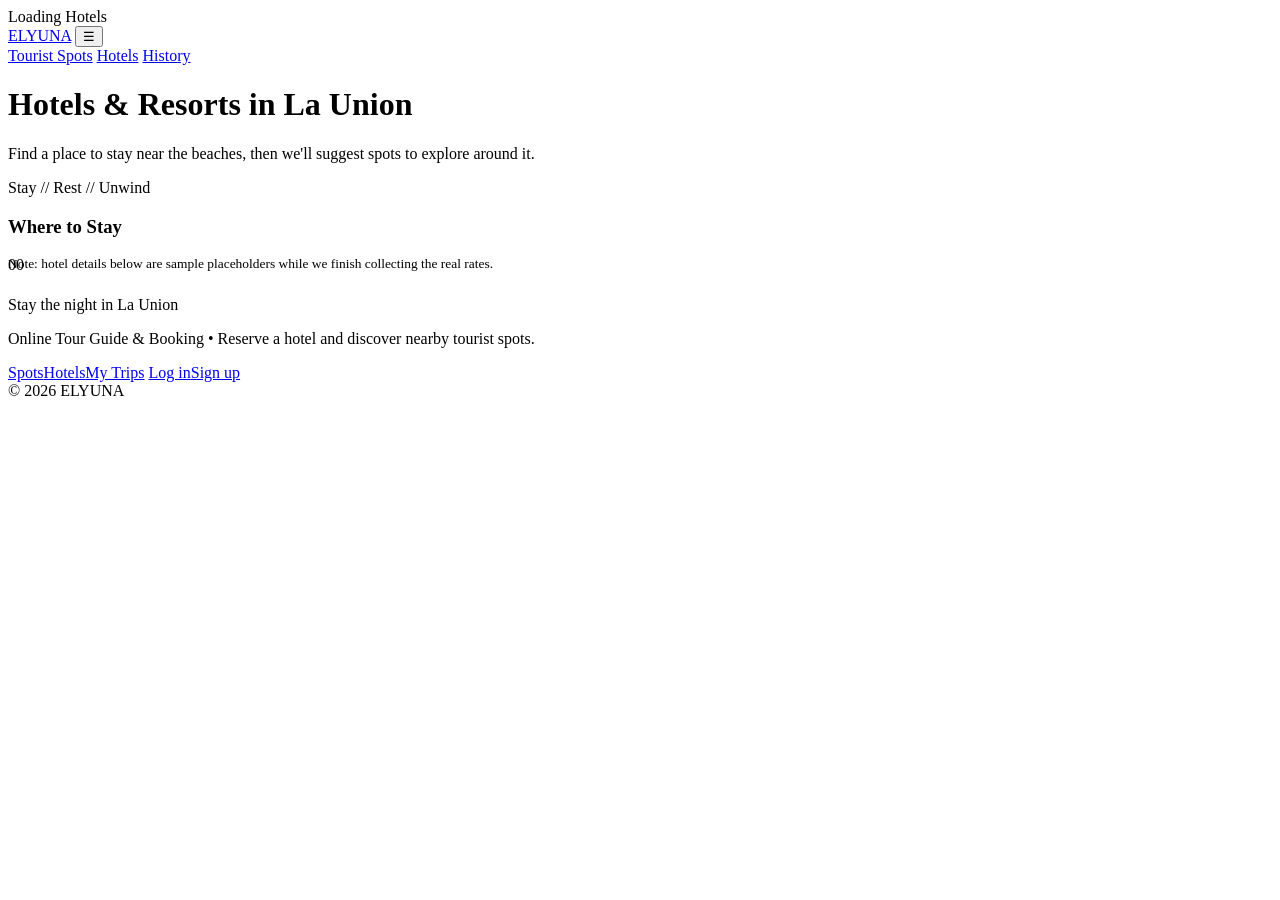
==== hotels.html @ 287ff30f "Rebrand app to ELYUNA (keep La Union as the destination name)" ====
<!DOCTYPE html>
<html lang="en">
<head>
<meta charset="UTF-8" />
<meta name="viewport" content="width=device-width, initial-scale=1.0" />
<title>Hotels in La Union | ELYUNA</title>
<link rel="preconnect" href="https://fonts.googleapis.com" />
<link rel="preconnect" href="https://fonts.gstatic.com" crossorigin />
<link href="https://fonts.googleapis.com/css2?family=Inter:wght@400;500;600;700;800&display=swap" rel="stylesheet" />
<link rel="stylesheet" href="css/style.css" />
</head>
<body>
  <div class="bg-aura"></div>
  <div class="bg-grid"></div>

  <div id="loader">
    <div class="load-txt">Loading Hotels</div>
    <div class="load-bar"><i></i></div>
  </div>

  <nav>
    <a class="brand" href="index.html"><span class="dot"></span> <span><span class="b1">ELY</span><span class="b2">UNA</span></span></a>
    <button class="nav-toggle" aria-label="menu">&#9776;</button>
    <div class="nav-links">
      <a href="index.html">Tourist Spots</a>
      <a href="hotels.html" class="active">Hotels</a>
      <a href="index.html#intro">History</a>
      <span id="navAuth" style="display:contents"></span>
    </div>
  </nav>

  <header class="page-head">
    <div class="wrap">
      <h1>Hotels &amp; Resorts in <span class="accent">La Union</span></h1>
      <p>Find a place to stay near the beaches, then we'll suggest spots to explore around it.</p>
    </div>
  </header>

  <main class="cat-block">
    <div class="wrap">
      <div class="cat-head">
        <div>
          <div class="l-tag">Stay // Rest // Unwind</div>
          <h3>Where to Stay</h3>
        </div>
        <div class="count" id="hotelCount">00</div>
      </div>
      <p style="color:var(--muted);font-size:.84rem;margin:-18px 0 24px">
        Note: hotel details below are sample placeholders while we finish collecting the real rates.
      </p>
      <div class="grid" id="hotelGrid"></div>
    </div>
  </main>

  <footer>
    <div class="wrap">
      <div class="f-title">Stay the night in <span class="accent">La Union</span></div>
      <p>Online Tour Guide &amp; Booking &bull; Reserve a hotel and discover nearby tourist spots.</p>
      <div class="f-nav">
        <a href="index.html">Spots</a><a href="hotels.html">Hotels</a><a href="trips.html">My Trips</a>
        <a href="login.html">Log in</a><a href="signup.html">Sign up</a>
      </div>
      <div class="credit">&copy; 2026 ELYUNA</div>
    </div>
  </footer>

  <div class="modal-back" id="modalBack"><div class="modal" id="modal"></div></div>

  <script src="js/app.js"></script>
  <script src="js/hotels.js"></script>
</body>
</html>
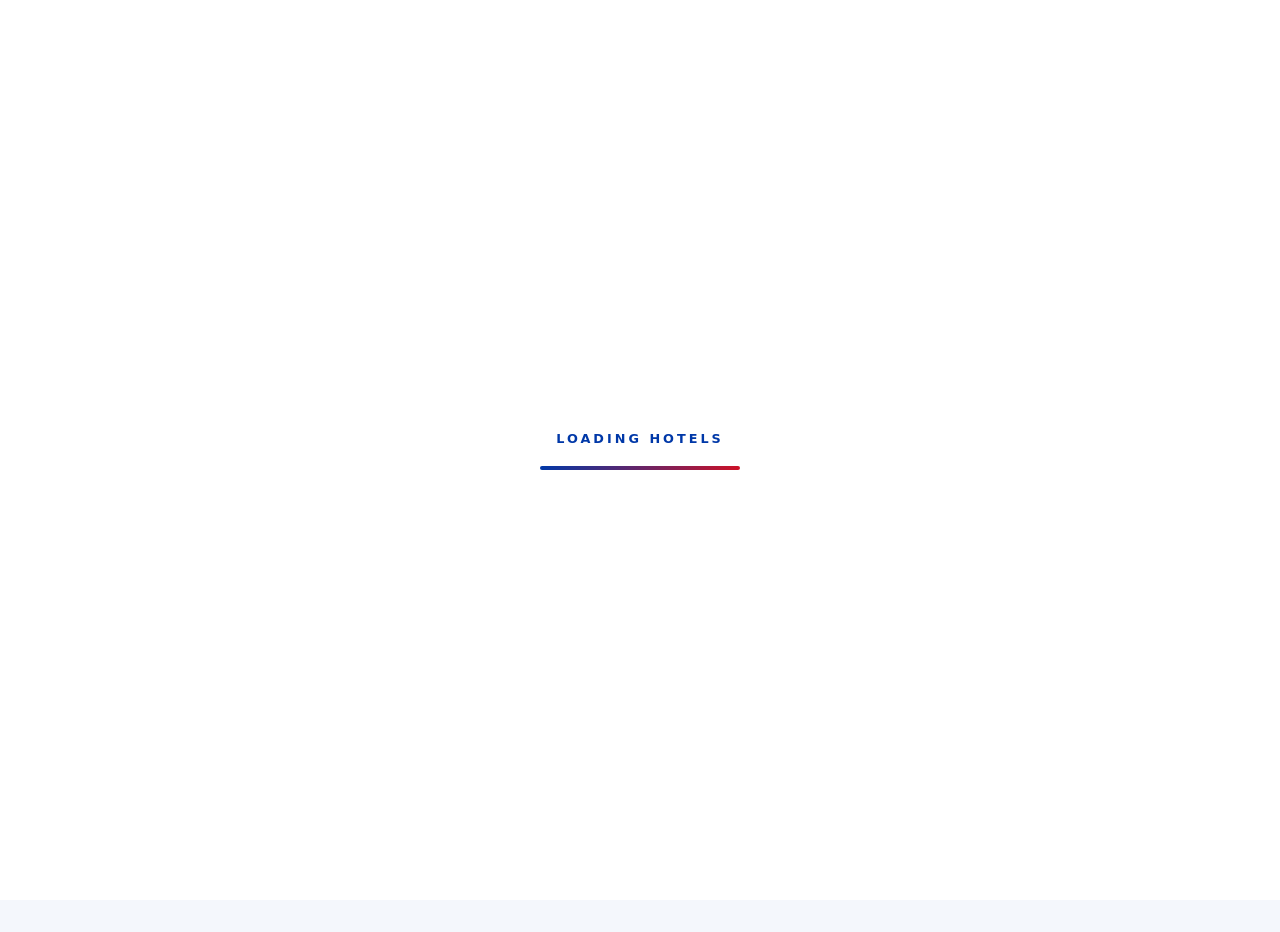
==== commit d8cb1139: "Add real-time search to spots/hotels, document pdo_mysql setup, enhance use-case diagram" ====
--- a/hotels.html
+++ b/hotels.html
@@ -19,7 +19,7 @@
   </div>
 
   <nav>
-    <a class="brand" href="index.html"><span class="dot"></span> <span><span class="b1">ELY</span><span class="b2">UNA</span></span></a>
+    <a class="brand" href="index.html"><span class="dot"></span> <span><span class="b1">ELYU</span><span class="b2">NA</span></span></a>
     <button class="nav-toggle" aria-label="menu">&#9776;</button>
     <div class="nav-links">
       <a href="index.html">Tourist Spots</a>
@@ -33,6 +33,10 @@
     <div class="wrap">
       <h1>Hotels &amp; Resorts in <span class="accent">La Union</span></h1>
       <p>Find a place to stay near the beaches, then we'll suggest spots to explore around it.</p>
+      <div class="searchbar" style="margin-top:22px">
+        <svg class="search-ic" viewBox="0 0 24 24" width="18" height="18" fill="none" stroke="currentColor" stroke-width="2" stroke-linecap="round" stroke-linejoin="round" aria-hidden="true"><circle cx="11" cy="11" r="7"/><path d="M21 21l-4.3-4.3"/></svg>
+        <input type="text" id="searchInput" placeholder="Search hotels by name, town, or type" aria-label="Search hotels" />
+      </div>
     </div>
   </header>
 
@@ -49,6 +53,7 @@
         Note: hotel details below are sample placeholders while we finish collecting the real rates.
       </p>
       <div class="grid" id="hotelGrid"></div>
+      <div class="empty" id="noResults" style="display:none">No hotels match your search.</div>
     </div>
   </main>
 
--- a/css/style.css
+++ b/css/style.css
@@ -0,0 +1,480 @@
+/* Shared styles for the La Union Tour site.
+   Layout/structure is based on our tour-guide mockup (big hero, count-up
+   stats, category blocks, glass cards, modal). The colors come from the
+   La Union / Philippine flag posters: red, royal blue, gold and white.
+   Font is Inter (taken from our Klook mockup). */
+
+:root {
+  --red:      #ce1126;
+  --red-d:    #a60d1d;
+  --blue:     #0038a8;
+  --blue-d:   #002a7a;
+  --gold:     #f5a800;
+  --ink:      #13203b;
+  --ink-soft: #3a4a66;
+  --muted:    #7a869c;
+  --line:     #e6e9f1;
+  --bg:       #ffffff;
+  --bg-soft:  #f4f7fc;
+  --star:     #f5a623;
+  --green:    #0a8754;
+  --grad-text:  linear-gradient(100deg, #0038a8 0%, #2f5bd0 45%, #ce1126 105%);
+  --grad-brand: linear-gradient(120deg, #0038a8, #ce1126);
+  --panel:      #ffffff;
+  --panel-line: #e6e9f1;
+  /* placeholder card colors per category */
+  --c-beaches:   #0038a8;
+  --c-mountains: #1c2f6b;
+  --c-food:      #ce1126;
+  --c-culture:   #c98a1a;
+}
+
+* { margin: 0; padding: 0; box-sizing: border-box; }
+html { scroll-behavior: smooth; scroll-padding-top: 80px; }
+body {
+  background: var(--bg);
+  color: var(--ink);
+  font-family: 'Inter', system-ui, sans-serif;
+  -webkit-font-smoothing: antialiased;
+  overflow-x: hidden;
+}
+::selection { background: var(--red); color: #fff; }
+a { color: inherit; text-decoration: none; }
+img { display: block; }
+
+/* soft background auras + faint grid (light version of the mockup's glow layer) */
+.bg-aura {
+  position: fixed; inset: 0; z-index: -2;
+  background:
+    radial-gradient(55% 45% at 12% 8%, rgba(0,56,168,0.10), transparent 60%),
+    radial-gradient(50% 40% at 88% 14%, rgba(206,17,38,0.08), transparent 60%),
+    radial-gradient(60% 55% at 50% 105%, rgba(245,168,0,0.07), transparent 60%),
+    var(--bg);
+}
+.bg-grid {
+  position: fixed; inset: 0; z-index: -1; opacity: 0.5;
+  background-image:
+    linear-gradient(rgba(19,32,59,0.04) 1px, transparent 1px),
+    linear-gradient(90deg, rgba(19,32,59,0.04) 1px, transparent 1px);
+  background-size: 54px 54px;
+  mask-image: radial-gradient(circle at 50% 25%, #000 25%, transparent 78%);
+  -webkit-mask-image: radial-gradient(circle at 50% 25%, #000 25%, transparent 78%);
+}
+
+/* ---------------- Nav ---------------- */
+nav {
+  position: fixed; top: 0; left: 0; right: 0; z-index: 50;
+  display: flex; align-items: center; justify-content: space-between;
+  padding: 16px clamp(18px, 5vw, 60px);
+  backdrop-filter: blur(10px);
+  background: linear-gradient(180deg, rgba(255,255,255,0.92), rgba(255,255,255,0.65));
+  border-bottom: 1px solid rgba(19,32,59,0.06);
+}
+.brand {
+  font-weight: 800; font-size: 1.2rem; letter-spacing: 1px; color: var(--ink);
+  display: flex; align-items: center; gap: 10px;
+}
+.brand .dot {
+  width: 14px; height: 14px; border-radius: 3px;
+  background: var(--grad-brand); box-shadow: 0 0 12px rgba(0,56,168,.35);
+  transform: rotate(45deg); flex: 0 0 auto;
+}
+.brand .b1 { color: var(--blue); }
+.brand .b2 { color: var(--red); }
+.nav-links { display: flex; gap: 22px; align-items: center; }
+.nav-links a {
+  color: var(--ink-soft); font-size: .8rem; font-weight: 700; letter-spacing: 1.2px;
+  text-transform: uppercase; position: relative; transition: color .25s;
+}
+.nav-links a::after {
+  content: ''; position: absolute; left: 0; bottom: -6px; height: 2px; width: 0;
+  background: var(--grad-brand); transition: width .3s;
+}
+.nav-links a:hover { color: var(--ink); }
+.nav-links a:hover::after { width: 100%; }
+.nav-links a.active { color: var(--red); }
+.nav-cta { color: #fff !important; background: var(--red); padding: 9px 16px; border-radius: 7px; letter-spacing: 1px; }
+.nav-cta::after { display: none; }
+.nav-cta:hover { background: var(--red-d); color: #fff !important; }
+.nav-ghost { border: 1px solid var(--line); padding: 9px 16px; border-radius: 7px; }
+.nav-ghost::after { display: none; }
+.nav-user { font-weight: 700; color: var(--blue); font-size: .8rem; text-transform: none; letter-spacing: 0; }
+.nav-user::after { display: none; }
+
+/* account dropdown */
+.acct { position: relative; display: inline-block; }
+.acct-btn {
+  display: inline-flex; align-items: center; gap: 7px; background: #fff; border: 1px solid var(--line);
+  border-radius: 7px; padding: 8px 14px; font-family: inherit; font-weight: 700; font-size: .8rem;
+  letter-spacing: 1px; text-transform: uppercase; color: var(--blue); cursor: pointer;
+}
+.acct-btn:hover { border-color: var(--blue); }
+.acct-btn::after {
+  content: ''; width: 0; height: 0; border-left: 4px solid transparent; border-right: 4px solid transparent;
+  border-top: 5px solid currentColor;
+}
+.acct-drop {
+  position: absolute; top: calc(100% + 8px); right: 0; background: #fff; border: 1px solid var(--line);
+  border-radius: 10px; box-shadow: 0 12px 30px rgba(19,32,59,.14); min-width: 190px; padding: 6px; display: none; z-index: 60;
+}
+.acct-drop.open { display: block; }
+.nav-links .acct-drop a {
+  display: block; padding: 10px 12px; border-radius: 7px; font-size: .86rem; font-weight: 600;
+  color: var(--ink); text-transform: none; letter-spacing: 0;
+}
+.nav-links .acct-drop a::after { display: none; }
+.nav-links .acct-drop a:hover { background: var(--bg-soft); color: var(--blue); }
+
+/* saved (heart) icon button in the nav */
+.nav-links a.nav-icon { position: relative; display: inline-flex; align-items: center; color: var(--ink-soft); padding: 4px 2px; }
+.nav-links a.nav-icon::after { display: none; }
+.nav-links a.nav-icon:hover { color: var(--red); }
+.saved-count {
+  display: none; position: absolute; top: -5px; right: -7px; min-width: 16px; height: 16px;
+  padding: 0 4px; box-sizing: border-box; border-radius: 9px; background: var(--red); color: #fff;
+  font-size: .62rem; font-weight: 800; line-height: 16px; text-align: center;
+}
+.saved-count.show { display: block; }
+
+/* generic inline icon alignment */
+.ic { vertical-align: middle; }
+.card-rating .ic, .modal-rating .ic { vertical-align: -2px; margin-right: 3px; }
+.nav-toggle { display: none; background: none; border: 0; color: var(--ink); font-size: 1.6rem; cursor: pointer; }
+
+/* ---------------- Buttons ---------------- */
+/* Flat, solid buttons like a real booking site (no gradients, glow or hover-lift). */
+.btn {
+  font-weight: 700; font-size: .92rem;
+  cursor: pointer; padding: 13px 26px; border: 0; border-radius: 8px; text-decoration: none;
+  display: inline-flex; align-items: center; justify-content: center; gap: 8px;
+  transition: background-color .15s, border-color .15s, color .15s; color: #fff;
+}
+.btn-primary { background: var(--blue); }
+.btn-primary:hover { background: var(--blue-d); }
+.btn-red { background: var(--red); }
+.btn-red:hover { background: var(--red-d); }
+.btn-blue { background: var(--blue); }
+.btn-blue:hover { background: var(--blue-d); }
+.btn-ghost { background: #fff; border: 1px solid var(--line); color: var(--blue); }
+.btn-ghost:hover { background: var(--bg-soft); border-color: var(--blue); }
+.btn-block { width: 100%; }
+
+/* ---------------- Hero (video background) ---------------- */
+.hero {
+  position: relative; height: 100vh; min-height: 620px; width: 100%; overflow: hidden;
+  background: var(--grad-brand); /* fallback shown until/if the video loads */
+}
+.hero-video {
+  position: absolute; inset: 0; width: 100%; height: 100%; object-fit: cover; z-index: 0;
+}
+/* darkening overlay so the hero text stays readable over the video */
+.hero-shade {
+  position: absolute; inset: 0; z-index: 1;
+  background:
+    linear-gradient(180deg, rgba(8,20,45,0.55) 0%, rgba(8,20,45,0.32) 38%, rgba(8,20,45,0.62) 100%),
+    linear-gradient(110deg, rgba(0,56,168,0.30), rgba(206,17,38,0.22));
+}
+.hero-overlay {
+  position: absolute; inset: 0; z-index: 2;
+  display: flex; flex-direction: column; align-items: center; justify-content: center;
+  text-align: center; padding: 0 20px; pointer-events: none;
+}
+.hero-overlay > * { animation: heroIn .9s cubic-bezier(.2,.7,.2,1) both; }
+.hero-kicker { animation-delay: .15s; }
+.hero-title { animation-delay: .3s; }
+.hero-sub { animation-delay: .5s; }
+.hero-cta { animation-delay: .7s; }
+@keyframes heroIn { from { opacity: 0; transform: translateY(22px); } to { opacity: 1; transform: none; } }
+.hero-kicker {
+  font-weight: 700; letter-spacing: 5px; font-size: clamp(.7rem, 2vw, .92rem);
+  color: var(--gold); text-transform: uppercase; margin-bottom: 14px;
+  text-shadow: 0 2px 14px rgba(0,0,0,.45);
+}
+.hero-title {
+  font-weight: 800; font-size: clamp(3.2rem, 14vw, 10rem); line-height: .92;
+  color: #fff; text-transform: uppercase; letter-spacing: -2px;
+  text-shadow: 0 6px 34px rgba(0,0,0,.45);
+}
+.hero-sub {
+  margin-top: 18px; max-width: 560px; color: rgba(255,255,255,0.92);
+  font-size: clamp(.95rem, 2.4vw, 1.12rem); line-height: 1.55;
+  text-shadow: 0 2px 18px rgba(0,0,0,.5);
+}
+.hero-cta { pointer-events: auto; margin-top: 32px; display: inline-flex; gap: 14px; flex-wrap: wrap; justify-content: center; }
+.scroll-hint {
+  position: absolute; bottom: 26px; left: 50%; transform: translateX(-50%); z-index: 3;
+  color: rgba(255,255,255,0.85); font-size: .68rem; letter-spacing: 3px; text-transform: uppercase;
+  display: flex; flex-direction: column; align-items: center; gap: 8px;
+}
+.scroll-hint .mouse { width: 22px; height: 36px; border: 2px solid rgba(255,255,255,0.7); border-radius: 12px; position: relative; }
+.scroll-hint .mouse::after {
+  content: ''; position: absolute; top: 6px; left: 50%; transform: translateX(-50%);
+  width: 3px; height: 7px; background: #fff; border-radius: 2px; animation: wheel 1.5s infinite;
+}
+@keyframes wheel { 0% { opacity: 1; top: 6px; } 100% { opacity: 0; top: 18px; } }
+
+/* ---------------- Sections ---------------- */
+section { position: relative; z-index: 2; }
+.wrap { max-width: 1240px; margin: 0 auto; padding: 0 clamp(18px, 5vw, 48px); }
+
+.intro { padding: clamp(80px, 14vh, 150px) 0; text-align: center; }
+.intro h2 { font-weight: 800; font-size: clamp(1.8rem, 5vw, 3rem); color: var(--ink); line-height: 1.06; margin-bottom: 20px; }
+.intro h2 .accent { background: var(--grad-text); -webkit-background-clip: text; background-clip: text; color: transparent; }
+.intro p { max-width: 680px; margin: 0 auto; color: var(--ink-soft); font-size: 1.06rem; line-height: 1.7; }
+.stats { display: flex; flex-wrap: wrap; justify-content: center; gap: clamp(24px, 6vw, 72px); margin-top: 50px; }
+.stat .num { font-weight: 800; font-size: clamp(2.2rem, 6vw, 3.4rem); background: var(--grad-text); -webkit-background-clip: text; background-clip: text; color: transparent; }
+.stat .lbl { color: var(--muted); letter-spacing: 2px; text-transform: uppercase; font-size: .72rem; font-weight: 600; margin-top: 4px; }
+
+/* search bar */
+.search-sec { padding: 0 0 6px; }
+.searchbar { max-width: 620px; margin: 0 auto; display: flex; align-items: center; gap: 10px; background: #fff; border: 1px solid var(--line); border-radius: 12px; padding: 0 6px 0 16px; box-shadow: 0 4px 14px rgba(19,32,59,.05); }
+.searchbar:focus-within { border-color: var(--blue); }
+.searchbar .search-ic { color: var(--muted); flex: 0 0 auto; }
+.searchbar input { flex: 1; border: 0; outline: 0; background: transparent; font-family: inherit; font-size: 1rem; color: var(--ink); padding: 14px 6px; }
+
+.cat-block { padding: clamp(46px, 9vh, 84px) 0; }
+/* alternating section backgrounds so each category feels different on scroll */
+.cat-block.tint-blue { background: #eef2fb; }
+.cat-block.tint-sand { background: #fbf5ec; }
+.cat-block.tint-blue .cat-head .count { -webkit-text-stroke-color: rgba(0,56,168,.35); }
+.cat-block.tint-sand .cat-head .count { -webkit-text-stroke-color: rgba(201,138,26,.45); }
+.cat-head { display: flex; align-items: flex-end; justify-content: space-between; flex-wrap: wrap; gap: 14px; margin-bottom: 36px; }
+.cat-head .l-tag { font-weight: 700; letter-spacing: 4px; font-size: .7rem; color: var(--red); text-transform: uppercase; margin-bottom: 8px; }
+.cat-head h3 { font-weight: 800; color: var(--ink); font-size: clamp(2rem, 6vw, 3.2rem); line-height: 1; text-transform: uppercase; letter-spacing: -1px; }
+.cat-head .count { font-size: 3rem; font-weight: 800; color: transparent; -webkit-text-stroke: 1.5px rgba(0,56,168,.30); }
+
+.grid { display: grid; grid-template-columns: repeat(auto-fill, minmax(290px, 1fr)); gap: 22px; }
+
+/* ---------------- Cards ---------------- */
+.card {
+  position: relative; border-radius: 14px; overflow: hidden; cursor: pointer;
+  background: var(--panel); border: 1px solid var(--panel-line);
+  box-shadow: 0 6px 18px rgba(19,32,59,.05);
+  transition: transform .35s cubic-bezier(.2,.7,.2,1), box-shadow .35s, border-color .35s;
+  display: flex; flex-direction: column; min-height: 340px;
+}
+.card:hover { transform: translateY(-8px); border-color: var(--blue); box-shadow: 0 18px 44px rgba(0,56,168,.16); }
+.card-visual { height: 168px; position: relative; overflow: hidden; }
+.card-visual .ph { position: absolute; inset: 0; }
+.card-visual img { position: absolute; inset: 0; width: 100%; height: 100%; object-fit: cover; }
+.card-visual::after { content: ''; position: absolute; inset: 0; background: linear-gradient(180deg, transparent 45%, rgba(19,32,59,.45)); }
+.card-type {
+  position: absolute; top: 12px; left: 12px; z-index: 2; font-size: .64rem; letter-spacing: 1.5px;
+  text-transform: uppercase; font-weight: 700; padding: 5px 10px; border-radius: 5px; color: #fff;
+  background: rgba(0,56,168,.85); backdrop-filter: blur(4px);
+}
+.badge-fav {
+  position: absolute; top: 10px; right: 10px; z-index: 2; width: 34px; height: 34px; border-radius: 50%;
+  background: rgba(255,255,255,.95); display: grid; place-items: center; font-size: 1.05rem;
+  color: var(--muted); border: 0; cursor: pointer; transition: transform .15s, color .2s;
+}
+.badge-fav:hover { transform: scale(1.1); }
+.badge-fav.saved { color: var(--red); }
+.card-body { padding: 18px 18px 20px; display: flex; flex-direction: column; flex: 1; }
+.card-body h4 { font-weight: 800; font-size: 1.16rem; color: var(--ink); line-height: 1.12; }
+.card-town { color: var(--blue); font-size: .72rem; letter-spacing: 1.4px; text-transform: uppercase; font-weight: 600; margin: 4px 0 10px; }
+.card-about { color: var(--ink-soft); font-size: .88rem; line-height: 1.55; flex: 1; display: -webkit-box; -webkit-line-clamp: 3; -webkit-box-orient: vertical; overflow: hidden; }
+.card-foot { display: flex; align-items: center; justify-content: space-between; margin-top: 14px; }
+.card-price { font-size: .85rem; color: var(--ink); font-weight: 700; }
+.card-price .peso { color: var(--red); }
+.card-price .free { color: var(--green); }
+.card-more { font-size: .68rem; letter-spacing: 1.4px; text-transform: uppercase; color: var(--red); font-weight: 700; }
+.card-rating { color: var(--star); font-weight: 700; font-size: .8rem; }
+
+/* ---------------- Modal ---------------- */
+.modal-back {
+  position: fixed; inset: 0; z-index: 100; background: rgba(19,32,59,.45);
+  backdrop-filter: blur(5px); display: flex; align-items: center; justify-content: center;
+  padding: 20px; opacity: 0; pointer-events: none; transition: opacity .3s;
+}
+.modal-back.open { opacity: 1; pointer-events: auto; }
+.modal {
+  width: min(620px, 100%); max-height: 90vh; overflow-y: auto; border-radius: 16px; background: #fff;
+  border: 1px solid var(--panel-line); box-shadow: 0 30px 70px rgba(19,32,59,.28);
+  transform: translateY(26px) scale(.97); transition: transform .35s cubic-bezier(.2,.7,.2,1);
+}
+.modal-back.open .modal { transform: translateY(0) scale(1); }
+.modal-visual { height: 200px; position: relative; }
+.modal-visual img { width: 100%; height: 100%; object-fit: cover; }
+.modal-visual .ph { position: absolute; inset: 0; }
+.modal-close {
+  position: absolute; top: 14px; right: 14px; z-index: 3; width: 38px; height: 38px; border-radius: 50%;
+  border: 0; background: rgba(255,255,255,.95); color: var(--ink); font-size: 1.2rem; cursor: pointer;
+  transition: background .2s, transform .2s;
+}
+.modal-close:hover { background: var(--red); color: #fff; transform: rotate(90deg); }
+.modal-inner { padding: 22px 30px 32px; }
+.modal-type { display: inline-block; font-size: .66rem; letter-spacing: 1.5px; text-transform: uppercase; font-weight: 700; padding: 5px 12px; border-radius: 5px; color: #fff; background: var(--grad-brand); margin-bottom: 12px; }
+.modal h3 { font-weight: 800; color: var(--ink); font-size: 1.9rem; line-height: 1.06; }
+.modal-town { color: var(--blue); letter-spacing: 1.5px; text-transform: uppercase; font-size: .76rem; font-weight: 600; margin: 6px 0 14px; }
+.modal-rating { display: inline-flex; align-items: center; gap: 6px; background: var(--bg-soft); padding: 7px 13px; border-radius: 10px; font-size: .84rem; margin-bottom: 16px; }
+.modal-rating .stars { color: var(--star); font-weight: 700; }
+.modal-about { color: var(--ink-soft); line-height: 1.7; font-size: .98rem; margin-bottom: 20px; }
+.modal-rows { display: grid; gap: 1px; background: var(--line); border: 1px solid var(--line); border-radius: 10px; overflow: hidden; margin-bottom: 4px; }
+.mrow { display: grid; grid-template-columns: 116px 1fr; background: #fff; padding: 12px 14px; gap: 12px; align-items: center; }
+.mrow .k { font-size: .7rem; letter-spacing: 1.5px; text-transform: uppercase; color: var(--muted); font-weight: 600; }
+.mrow .v { color: var(--ink); font-size: .9rem; word-break: break-word; }
+.mrow .v a { color: var(--blue); font-weight: 600; }
+
+/* booking form inside the modal */
+.book-box { background: var(--bg-soft); border: 1px solid var(--line); border-radius: 14px; padding: 16px; margin-top: 18px; }
+.book-box h4 { font-size: 1rem; font-weight: 800; margin-bottom: 12px; }
+.field { margin-bottom: 12px; }
+.field label { display: block; font-size: .72rem; font-weight: 700; letter-spacing: .5px; text-transform: uppercase; color: var(--ink-soft); margin-bottom: 5px; }
+.field input, .field select {
+  width: 100%; border: 1px solid var(--line); border-radius: 9px; padding: 11px 12px;
+  font-family: inherit; font-size: .95rem; color: var(--ink); background: #fff; outline: none;
+}
+.field input:focus, .field select:focus { border-color: var(--blue); }
+.field-row { display: flex; gap: 12px; }
+.field-row .field { flex: 1; }
+.book-total { display: flex; justify-content: space-between; align-items: baseline; margin: 8px 0 14px; font-size: .92rem; }
+.book-total b { font-size: 1.2rem; color: var(--red); }
+
+/* suggestion strip shown after a booking */
+.suggest { margin-top: 22px; border-top: 1px dashed var(--line); padding-top: 18px; }
+.suggest h4 { font-size: 1rem; font-weight: 800; margin-bottom: 4px; }
+.suggest p.hint { color: var(--muted); font-size: .85rem; margin-bottom: 14px; }
+.suggest-list { display: grid; gap: 10px; }
+.suggest-item { display: flex; align-items: center; gap: 12px; padding: 10px; border: 1px solid var(--line); border-radius: 12px; transition: border-color .2s; }
+.suggest-item:hover { border-color: var(--blue); }
+.suggest-thumb { width: 54px; height: 54px; border-radius: 10px; flex: 0 0 auto; }
+.suggest-meta { flex: 1; min-width: 0; }
+.suggest-meta .n { font-weight: 700; font-size: .92rem; }
+.suggest-meta .d { color: var(--muted); font-size: .78rem; margin-top: 2px; }
+.suggest-dist { font-size: .76rem; color: var(--blue); font-weight: 700; white-space: nowrap; }
+
+.book-ok { text-align: center; padding: 6px 0 4px; }
+.ok-badge { display: inline-block; background: #e6f5ee; color: var(--green); font-weight: 700; font-size: .72rem; letter-spacing: 1px; text-transform: uppercase; padding: 6px 14px; border-radius: 20px; margin-bottom: 12px; }
+.book-ok h3 { font-size: 1.3rem; font-weight: 800; color: var(--ink); }
+.book-ok p { color: var(--muted); margin-top: 6px; font-size: .92rem; }
+.ok-ref { margin-top: 10px; font-size: .82rem; color: var(--ink-soft); }
+.ok-ref b { color: var(--ink); letter-spacing: .5px; }
+
+/* ---------------- Auth pages ---------------- */
+.auth-wrap { min-height: 100vh; display: grid; place-items: center; padding: 90px 16px 40px; }
+.auth-card { width: min(430px, 100%); background: #fff; border: 1px solid var(--line); border-radius: 18px; padding: 34px 30px; box-shadow: 0 18px 44px rgba(19,32,59,.10); }
+.auth-card h1 { font-size: 1.7rem; font-weight: 800; letter-spacing: -.5px; color: var(--ink); }
+.auth-card .sub { color: var(--muted); margin: 6px 0 22px; font-size: .92rem; }
+.auth-err { background: #fdecec; color: var(--red-d); border: 1px solid #f6c6c9; border-radius: 9px; padding: 10px 12px; font-size: .86rem; margin-bottom: 14px; display: none; }
+.auth-err.show { display: block; }
+.auth-ok { background: #e6f5ee; color: var(--green); border: 1px solid #b9e3cd; border-radius: 9px; padding: 10px 12px; font-size: .86rem; margin-bottom: 14px; display: none; }
+.auth-ok.show { display: block; }
+.auth-switch { text-align: center; margin-top: 18px; font-size: .88rem; color: var(--muted); }
+.auth-switch a { color: var(--blue); font-weight: 700; }
+
+/* password requirement checklist */
+.pw-reqs { list-style: none; margin: -2px 0 16px; padding: 0; display: grid; gap: 7px; }
+.pw-reqs li { display: flex; align-items: center; gap: 9px; font-size: .82rem; color: var(--muted); transition: color .2s; }
+.pw-reqs li .tick {
+  width: 18px; height: 18px; border-radius: 50%; display: grid; place-items: center;
+  font-size: .7rem; border: 1px solid var(--line); color: var(--muted); transition: all .2s; flex: 0 0 auto;
+}
+.pw-reqs li .tick svg { width: 11px; height: 11px; }
+.pw-reqs li.met { color: var(--green); font-weight: 600; }
+.pw-reqs li.met .tick { background: var(--green); color: #fff; border-color: var(--green); }
+
+/* confirm-password match hint */
+.match-hint { font-size: .8rem; font-weight: 600; margin-top: 6px; min-height: 1em; }
+.match-hint.ok { color: var(--green); }
+.match-hint.bad { color: var(--red); }
+
+/* buttons row shown after a booking is confirmed */
+.book-actions { display: flex; gap: 10px; justify-content: center; flex-wrap: wrap; margin-top: 16px; }
+.book-actions .btn { padding: 12px 22px; }
+
+/* "you might also like" optional label */
+.suggest .optional { font-size: .68rem; letter-spacing: 1.5px; text-transform: uppercase; color: var(--muted); font-weight: 700; }
+
+/* traveller tips inside a booking detail */
+.tips { display: grid; gap: 18px; margin-top: 4px; }
+.tip-group h5 { font-size: .76rem; text-transform: uppercase; letter-spacing: 1.5px; color: var(--blue); margin-bottom: 10px; }
+.tip-group ul { list-style: none; display: grid; gap: 8px; }
+.tip-group li { display: flex; gap: 10px; align-items: flex-start; font-size: .92rem; color: var(--ink-soft); line-height: 1.4; }
+.tip-group li .ic { flex: 0 0 auto; margin-top: 2px; }
+.tip-bring li .ic { color: var(--green); }
+.tip-know li .ic { color: var(--blue); }
+
+/* ---------------- My Trips dashboard ---------------- */
+.page-head { padding: 130px 0 50px; background: var(--bg-soft); border-bottom: 1px solid var(--line); }
+.page-head h1 { font-size: clamp(1.9rem, 5vw, 2.6rem); font-weight: 800; letter-spacing: -.6px; color: var(--ink); }
+.page-head h1 .accent { background: var(--grad-text); -webkit-background-clip: text; background-clip: text; color: transparent; }
+.page-head p { color: var(--ink-soft); margin-top: 8px; }
+.tabs { display: flex; gap: 8px; border-bottom: 1px solid var(--line); margin: 26px 0 8px; flex-wrap: wrap; }
+.tab { padding: 12px 18px; font-weight: 700; font-size: .82rem; letter-spacing: 1px; text-transform: uppercase; color: var(--muted); cursor: pointer; border-bottom: 3px solid transparent; }
+.tab.active { color: var(--blue); border-bottom-color: var(--red); }
+.panel { display: none; padding: 22px 0 60px; }
+.panel.show { display: block; }
+.empty { text-align: center; color: var(--muted); padding: 70px 20px; }
+.empty .big { font-size: 2.6rem; margin-bottom: 10px; }
+
+.booking-card { display: flex; gap: 16px; border: 1px solid var(--line); border-radius: 14px; padding: 16px; margin-bottom: 14px; align-items: center; flex-wrap: wrap; box-shadow: 0 6px 16px rgba(19,32,59,.04); }
+.booking-icon { width: 50px; height: 50px; border-radius: 12px; display: grid; place-items: center; font-size: 1.4rem; color: #fff; flex: 0 0 auto; }
+.booking-icon.hotel { background: var(--blue); }
+.booking-icon.tour { background: var(--red); }
+.booking-info { flex: 1; min-width: 180px; }
+.booking-info .t { font-weight: 800; font-size: 1.04rem; color: var(--ink); }
+.booking-info .m { color: var(--muted); font-size: .84rem; margin-top: 3px; }
+.booking-side { text-align: right; }
+.booking-side .price { font-weight: 800; color: var(--red); }
+.status-pill { display: inline-block; font-size: .68rem; font-weight: 700; letter-spacing: .5px; text-transform: uppercase; padding: 4px 10px; border-radius: 20px; margin-top: 6px; }
+.status-confirmed { background: #e6f5ee; color: var(--green); }
+.status-cancelled { background: #f0f0f0; color: var(--muted); }
+.link-btn { background: none; border: 0; color: var(--red); font-weight: 700; font-size: .8rem; cursor: pointer; margin-top: 6px; }
+
+/* ---------------- Toast ---------------- */
+#toast {
+  position: fixed; bottom: 24px; left: 50%; transform: translateX(-50%) translateY(20px);
+  background: var(--ink); color: #fff; padding: 13px 22px; border-radius: 12px; font-weight: 600; font-size: .9rem;
+  opacity: 0; pointer-events: none; transition: opacity .25s, transform .25s; z-index: 300; box-shadow: 0 12px 30px rgba(19,32,59,.3);
+}
+#toast.show { opacity: 1; transform: translateX(-50%) translateY(0); }
+
+/* ---------------- Confirmation dialog ---------------- */
+.confirm-back {
+  position: fixed; inset: 0; z-index: 150; background: rgba(19,32,59,.55); backdrop-filter: blur(4px);
+  display: flex; align-items: center; justify-content: center; padding: 20px;
+  opacity: 0; pointer-events: none; transition: opacity .2s;
+}
+.confirm-back.open { opacity: 1; pointer-events: auto; }
+.confirm-box {
+  width: min(400px, 100%); background: #fff; border-radius: 16px; padding: 26px 24px; text-align: center;
+  box-shadow: 0 24px 60px rgba(19,32,59,.3); transform: translateY(12px) scale(.98); transition: transform .2s;
+}
+.confirm-back.open .confirm-box { transform: none; }
+.confirm-box h3 { font-size: 1.2rem; font-weight: 800; color: var(--ink); margin-bottom: 8px; }
+.confirm-box p { color: var(--ink-soft); font-size: .92rem; line-height: 1.5; margin-bottom: 22px; }
+.confirm-actions { display: flex; gap: 10px; }
+.confirm-actions .btn { flex: 1; padding: 12px; }
+
+/* ---------------- Footer ---------------- */
+footer { position: relative; z-index: 2; padding: 70px 0 44px; margin-top: 40px; border-top: 1px solid var(--line); text-align: center; background: var(--bg-soft); }
+footer .f-title { font-weight: 800; font-size: clamp(1.6rem, 5vw, 2.5rem); color: var(--ink); }
+footer .f-title .accent { background: var(--grad-text); -webkit-background-clip: text; background-clip: text; color: transparent; }
+footer p { color: var(--ink-soft); margin-top: 14px; font-size: .9rem; line-height: 1.6; }
+footer .f-nav { margin-top: 20px; display: flex; gap: 22px; justify-content: center; flex-wrap: wrap; }
+footer .f-nav a { color: var(--ink-soft); font-size: .82rem; font-weight: 600; text-transform: uppercase; letter-spacing: 1px; }
+footer .f-nav a:hover { color: var(--red); }
+footer .credit { margin-top: 26px; font-size: .72rem; letter-spacing: 1.5px; color: var(--muted); text-transform: uppercase; }
+
+/* ---------------- Loader ---------------- */
+#loader { position: fixed; inset: 0; z-index: 200; background: #fff; display: flex; flex-direction: column; align-items: center; justify-content: center; gap: 20px; transition: opacity .6s; }
+#loader.hide { opacity: 0; pointer-events: none; }
+.load-bar { width: 200px; height: 4px; border-radius: 4px; background: rgba(0,56,168,.12); overflow: hidden; }
+.load-bar i { display: block; height: 100%; width: 0; background: var(--grad-brand); animation: load 1.1s ease forwards; }
+@keyframes load { to { width: 100%; } }
+.load-txt { letter-spacing: 3px; text-transform: uppercase; font-size: .8rem; font-weight: 700; color: var(--blue); }
+
+.reveal { opacity: 0; transform: translateY(36px); transition: opacity .7s ease, transform .7s cubic-bezier(.2,.7,.2,1); }
+.reveal.in { opacity: 1; transform: none; }
+
+@media (max-width: 820px) {
+  .nav-links {
+    position: fixed; top: 64px; right: 14px; flex-direction: column; gap: 16px; align-items: flex-start;
+    background: #fff; padding: 22px 26px; border-radius: 12px; border: 1px solid var(--line);
+    box-shadow: 0 14px 34px rgba(19,32,59,.14); transform: translateX(130%); transition: transform .3s; min-width: 200px;
+  }
+  .nav-links.open { transform: translateX(0); }
+  .nav-toggle { display: block; }
+  .mrow { grid-template-columns: 96px 1fr; }
+}
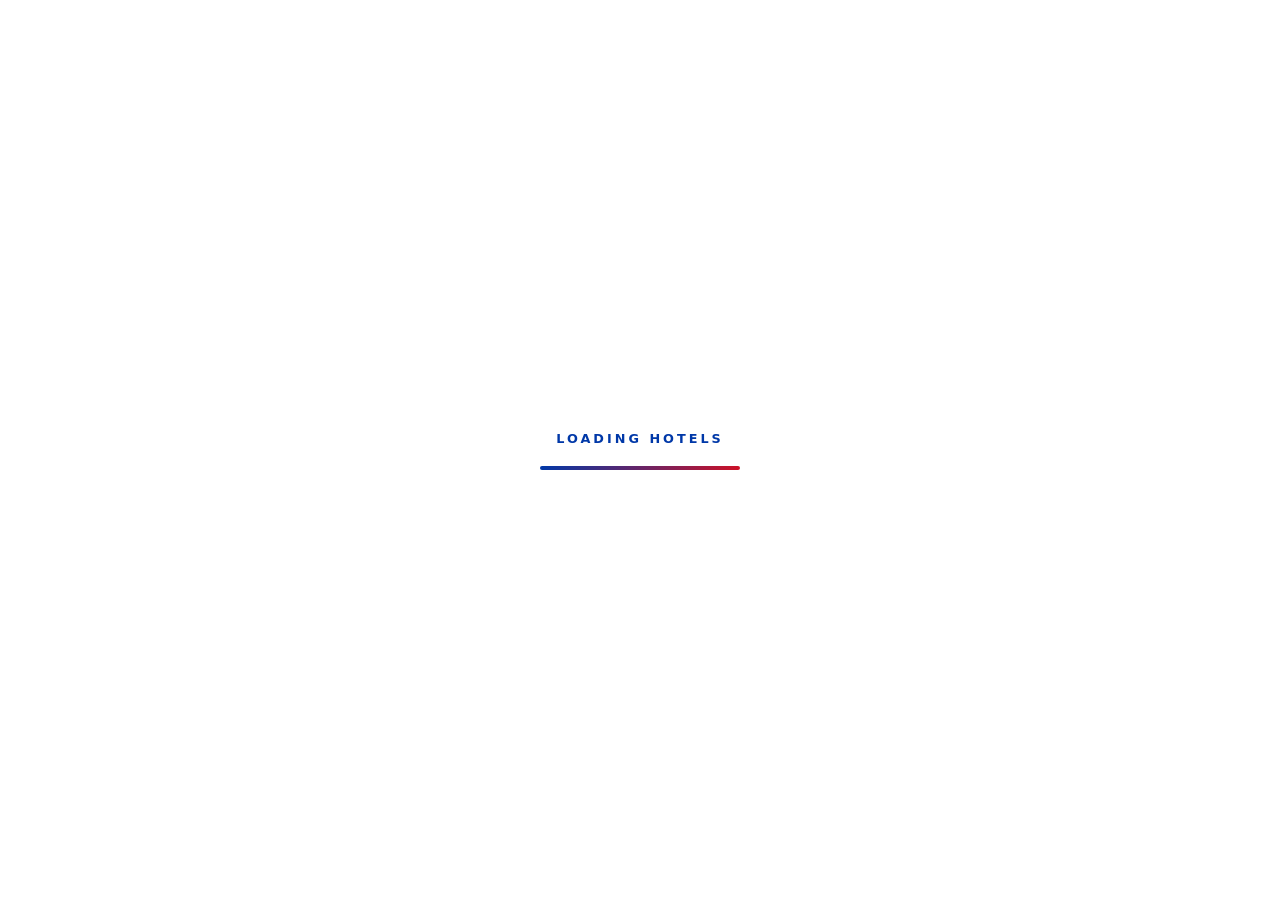
==== commit e23e899d: "dark page headers, section photo banners, search button, in-place hotel booking; drop hostels" ====
--- a/hotels.html
+++ b/hotels.html
@@ -33,9 +33,13 @@
     <div class="wrap">
       <h1>Hotels &amp; Resorts in <span class="accent">La Union</span></h1>
       <p>Find a place to stay near the beaches, then we'll suggest spots to explore around it.</p>
-      <div class="searchbar" style="margin-top:22px">
-        <svg class="search-ic" viewBox="0 0 24 24" width="18" height="18" fill="none" stroke="currentColor" stroke-width="2" stroke-linecap="round" stroke-linejoin="round" aria-hidden="true"><circle cx="11" cy="11" r="7"/><path d="M21 21l-4.3-4.3"/></svg>
-        <input type="text" id="searchInput" placeholder="Search hotels by name, town, or type" aria-label="Search hotels" />
+      <div class="search-box" style="margin-top:22px">
+        <div class="searchbar">
+          <svg class="search-ic" viewBox="0 0 24 24" width="18" height="18" fill="none" stroke="currentColor" stroke-width="2" stroke-linecap="round" stroke-linejoin="round" aria-hidden="true"><circle cx="11" cy="11" r="7"/><path d="M21 21l-4.3-4.3"/></svg>
+          <input type="text" id="searchInput" placeholder="Search hotels by name, town, or type" aria-label="Search hotels" autocomplete="off" />
+          <button type="button" class="search-btn" id="searchBtn">Search</button>
+        </div>
+        <div class="search-suggest" id="searchSuggest"></div>
       </div>
     </div>
   </header>
@@ -50,7 +54,7 @@
         <div class="count" id="hotelCount">00</div>
       </div>
       <p style="color:var(--muted);font-size:.84rem;margin:-18px 0 24px">
-        Note: hotel details below are sample placeholders while we finish collecting the real rates.
+        Note: these are real La Union hotels. The nightly rates shown are sample figures for this project.
       </p>
       <div class="grid" id="hotelGrid"></div>
       <div class="empty" id="noResults" style="display:none">No hotels match your search.</div>
--- a/css/style.css
+++ b/css/style.css
@@ -74,11 +74,7 @@
   font-weight: 800; font-size: 1.2rem; letter-spacing: 1px; color: var(--ink);
   display: flex; align-items: center; gap: 10px;
 }
-.brand .dot {
-  width: 14px; height: 14px; border-radius: 3px;
-  background: var(--grad-brand); box-shadow: 0 0 12px rgba(0,56,168,.35);
-  transform: rotate(45deg); flex: 0 0 auto;
-}
+.brand-logo { width: 28px; height: 28px; flex: 0 0 auto; }
 .brand .b1 { color: var(--blue); }
 .brand .b2 { color: var(--red); }
 .nav-links { display: flex; gap: 22px; align-items: center; }
@@ -93,6 +89,22 @@
 .nav-links a:hover { color: var(--ink); }
 .nav-links a:hover::after { width: 100%; }
 .nav-links a.active { color: var(--red); }
+
+/* nav hover menus (categories under Tourist Spots, types under Hotels) */
+.nav-item { position: relative; display: inline-flex; align-items: center; }
+.nav-drop {
+  position: absolute; top: 100%; left: 50%; transform: translateX(-50%); min-width: 210px;
+  background: #fff; border: 1px solid var(--line); border-radius: 10px; box-shadow: 0 12px 30px rgba(19,32,59,.16);
+  padding: 6px; margin-top: 10px; display: none; z-index: 60;
+}
+.nav-drop::before { content: ''; position: absolute; top: -12px; left: 0; right: 0; height: 12px; }
+.nav-item:hover .nav-drop, .nav-item:focus-within .nav-drop { display: block; }
+.nav-links .nav-drop a {
+  display: block; padding: 9px 12px; border-radius: 7px; font-size: .84rem; font-weight: 600;
+  color: var(--ink); text-transform: none; letter-spacing: 0;
+}
+.nav-links .nav-drop a::after { display: none; }
+.nav-links .nav-drop a:hover { background: var(--bg-soft); color: var(--blue); }
 .nav-cta { color: #fff !important; background: var(--red); padding: 9px 16px; border-radius: 7px; letter-spacing: 1px; }
 .nav-cta::after { display: none; }
 .nav-cta:hover { background: var(--red-d); color: #fff !important; }
@@ -225,23 +237,58 @@
 .stat .num { font-weight: 800; font-size: clamp(2.2rem, 6vw, 3.4rem); background: var(--grad-text); -webkit-background-clip: text; background-clip: text; color: transparent; }
 .stat .lbl { color: var(--muted); letter-spacing: 2px; text-transform: uppercase; font-size: .72rem; font-weight: 600; margin-top: 4px; }
 
-/* search bar */
-.search-sec { padding: 0 0 6px; }
-.searchbar { max-width: 620px; margin: 0 auto; display: flex; align-items: center; gap: 10px; background: #fff; border: 1px solid var(--line); border-radius: 12px; padding: 0 6px 0 16px; box-shadow: 0 4px 14px rgba(19,32,59,.05); }
-.searchbar:focus-within { border-color: var(--blue); }
+/* search bar + suggestions dropdown */
+.search-sec { padding: 30px 0 36px; position: relative; z-index: 30; }
+.search-box { position: relative; max-width: 680px; margin: 0 auto; }
+.searchbar { display: flex; align-items: center; gap: 12px; background: #fff; border: 1.5px solid #cdd5e2; border-radius: 14px; padding: 6px 6px 6px 20px; box-shadow: 0 8px 22px rgba(19,32,59,.10); }
+.searchbar:focus-within { border-color: var(--blue); box-shadow: 0 8px 22px rgba(0,56,168,.16); }
 .searchbar .search-ic { color: var(--muted); flex: 0 0 auto; }
-.searchbar input { flex: 1; border: 0; outline: 0; background: transparent; font-family: inherit; font-size: 1rem; color: var(--ink); padding: 14px 6px; }
-
-.cat-block { padding: clamp(46px, 9vh, 84px) 0; }
-/* alternating section backgrounds so each category feels different on scroll */
-.cat-block.tint-blue { background: #eef2fb; }
-.cat-block.tint-sand { background: #fbf5ec; }
-.cat-block.tint-blue .cat-head .count { -webkit-text-stroke-color: rgba(0,56,168,.35); }
-.cat-block.tint-sand .cat-head .count { -webkit-text-stroke-color: rgba(201,138,26,.45); }
-.cat-head { display: flex; align-items: flex-end; justify-content: space-between; flex-wrap: wrap; gap: 14px; margin-bottom: 36px; }
-.cat-head .l-tag { font-weight: 700; letter-spacing: 4px; font-size: .7rem; color: var(--red); text-transform: uppercase; margin-bottom: 8px; }
-.cat-head h3 { font-weight: 800; color: var(--ink); font-size: clamp(2rem, 6vw, 3.2rem); line-height: 1; text-transform: uppercase; letter-spacing: -1px; }
-.cat-head .count { font-size: 3rem; font-weight: 800; color: transparent; -webkit-text-stroke: 1.5px rgba(0,56,168,.30); }
+.searchbar input { flex: 1; border: 0; outline: 0; background: transparent; font-family: inherit; font-size: 1.08rem; color: var(--ink); padding: 14px 6px; }
+.search-btn { flex: 0 0 auto; background: var(--blue); color: #fff; border: 0; border-radius: 10px; padding: 13px 26px; font-family: inherit; font-weight: 700; font-size: .95rem; cursor: pointer; transition: background-color .15s; }
+.search-btn:hover { background: var(--blue-d); }
+
+.search-suggest {
+  position: absolute; top: calc(100% + 6px); left: 0; right: 0; background: #fff;
+  border: 1px solid var(--line); border-radius: 12px; box-shadow: 0 12px 30px rgba(19,32,59,.16);
+  overflow: hidden; z-index: 40; display: none; text-align: left;
+}
+.search-suggest.open { display: block; }
+.suggest-row { display: flex; align-items: center; gap: 10px; padding: 12px 16px; cursor: pointer; border-bottom: 1px solid var(--line); }
+.suggest-row:last-child { border-bottom: 0; }
+.suggest-row:hover { background: var(--bg-soft); }
+.suggest-row .sr-name { font-weight: 600; font-size: .92rem; color: var(--ink); }
+.suggest-row .sr-meta { color: var(--muted); font-size: .8rem; margin-left: auto; }
+.suggest-empty { padding: 14px 16px 6px; color: var(--muted); font-size: .86rem; }
+.suggest-chips { display: flex; gap: 8px; flex-wrap: wrap; padding: 8px 16px 14px; }
+.suggest-chip { background: var(--bg-soft); border: 1px solid var(--line); border-radius: 20px; padding: 6px 12px; font-size: .8rem; font-weight: 600; cursor: pointer; color: var(--ink); }
+.suggest-chip:hover { border-color: var(--blue); color: var(--blue); }
+
+/* Full-width "chapter" sections that read clearly as you scroll (Apple-style). */
+.cat-block { padding: 0 0 clamp(50px, 9vh, 96px); }
+.cat-hero {
+  text-align: center; padding: clamp(64px, 13vh, 150px) 22px clamp(40px, 7vh, 80px);
+  display: flex; flex-direction: column; align-items: center; gap: 10px; margin-bottom: clamp(30px, 5vh, 56px);
+}
+/* Every section header is a photo band with a dark overlay + white text. */
+.cat-hero { color: #fff; background-color: var(--ink); }
+.cat-hero .l-tag { font-weight: 700; letter-spacing: 4px; font-size: .72rem; color: var(--gold); text-transform: uppercase; }
+.cat-hero h3 { font-weight: 800; color: #fff; font-size: clamp(2.3rem, 7vw, 4.4rem); line-height: 1.02; letter-spacing: -2px; text-shadow: 0 4px 24px rgba(0,0,0,.45); }
+.cat-hero .cat-sub { color: rgba(255,255,255,.9); font-size: clamp(1rem, 2.5vw, 1.2rem); }
+
+/* a representative photo per category */
+.cat-beaches  .cat-hero { background-image: linear-gradient(rgba(8,20,45,.42), rgba(8,20,45,.58)), url('../img/beach/urbiztondo.jpeg'); background-size: cover; background-position: center; }
+.cat-mountains .cat-hero { background-image: linear-gradient(rgba(8,20,45,.45), rgba(8,20,45,.6)), url('../img/mountains/mount-mugong.jpg'); background-size: cover; background-position: center; }
+.cat-food     .cat-hero { background-image: linear-gradient(rgba(8,20,45,.45), rgba(8,20,45,.6)), url('../img/food/sunset.jpg'); background-size: cover; background-position: center; }
+.cat-culture  .cat-hero { background-image: linear-gradient(rgba(8,20,45,.42), rgba(8,20,45,.58)), url('../img/culture/ma-cho-temple.jpg'); background-size: cover; background-position: center; }
+.cat-stay     .cat-hero { background-image: linear-gradient(rgba(8,20,45,.45), rgba(8,20,45,.6)), url('../hotel/salt.webp'); background-size: cover; background-position: center; }
+
+/* each section keeps its own background; only the header band is a photo */
+.cat-mountains { background: #0a1733; }
+.cat-food { background: #f5f5f7; }
+.cat-culture { background: #fbf2e2; }
+.cat-stay { background: #eef2fb; }
+
+.grid { display: grid; grid-template-columns: repeat(auto-fill, minmax(290px, 1fr)); gap: 22px; }
 
 .grid { display: grid; grid-template-columns: repeat(auto-fill, minmax(290px, 1fr)); gap: 22px; }
 
@@ -336,7 +383,7 @@
 .suggest h4 { font-size: 1rem; font-weight: 800; margin-bottom: 4px; }
 .suggest p.hint { color: var(--muted); font-size: .85rem; margin-bottom: 14px; }
 .suggest-list { display: grid; gap: 10px; }
-.suggest-item { display: flex; align-items: center; gap: 12px; padding: 10px; border: 1px solid var(--line); border-radius: 12px; transition: border-color .2s; }
+.suggest-item { display: flex; align-items: center; gap: 12px; padding: 10px; border: 1px solid var(--line); border-radius: 12px; transition: border-color .2s; cursor: pointer; }
 .suggest-item:hover { border-color: var(--blue); }
 .suggest-thumb { width: 54px; height: 54px; border-radius: 10px; flex: 0 0 auto; }
 .suggest-meta { flex: 1; min-width: 0; }
@@ -352,8 +399,11 @@
 .ok-ref b { color: var(--ink); letter-spacing: .5px; }
 
 /* ---------------- Auth pages ---------------- */
-.auth-wrap { min-height: 100vh; display: grid; place-items: center; padding: 90px 16px 40px; }
-.auth-card { width: min(430px, 100%); background: #fff; border: 1px solid var(--line); border-radius: 18px; padding: 34px 30px; box-shadow: 0 18px 44px rgba(19,32,59,.10); }
+.auth-wrap {
+  min-height: 100vh; display: grid; place-items: center; padding: 90px 16px 40px;
+  background: #0a1733;
+}
+.auth-card { width: min(430px, 100%); background: #fff; border: 1px solid var(--line); border-radius: 18px; padding: 34px 30px; box-shadow: 0 24px 60px rgba(0,0,0,.35); }
 .auth-card h1 { font-size: 1.7rem; font-weight: 800; letter-spacing: -.5px; color: var(--ink); }
 .auth-card .sub { color: var(--muted); margin: 6px 0 22px; font-size: .92rem; }
 .auth-err { background: #fdecec; color: var(--red-d); border: 1px solid #f6c6c9; border-radius: 9px; padding: 10px 12px; font-size: .86rem; margin-bottom: 14px; display: none; }
@@ -396,10 +446,12 @@
 .tip-know li .ic { color: var(--blue); }
 
 /* ---------------- My Trips dashboard ---------------- */
-.page-head { padding: 130px 0 50px; background: var(--bg-soft); border-bottom: 1px solid var(--line); }
-.page-head h1 { font-size: clamp(1.9rem, 5vw, 2.6rem); font-weight: 800; letter-spacing: -.6px; color: var(--ink); }
-.page-head h1 .accent { background: var(--grad-text); -webkit-background-clip: text; background-clip: text; color: transparent; }
-.page-head p { color: var(--ink-soft); margin-top: 8px; }
+.page-head {
+  padding: 130px 0 50px; background: #0a1733; color: #fff;
+}
+.page-head h1 { font-size: clamp(1.9rem, 5vw, 2.6rem); font-weight: 800; letter-spacing: -.6px; color: #fff; }
+.page-head h1 .accent { background: none; color: var(--gold); -webkit-text-fill-color: var(--gold); }
+.page-head p { color: rgba(255,255,255,.8); margin-top: 8px; }
 .tabs { display: flex; gap: 8px; border-bottom: 1px solid var(--line); margin: 26px 0 8px; flex-wrap: wrap; }
 .tab { padding: 12px 18px; font-weight: 700; font-size: .82rem; letter-spacing: 1px; text-transform: uppercase; color: var(--muted); cursor: pointer; border-bottom: 3px solid transparent; }
 .tab.active { color: var(--blue); border-bottom-color: var(--red); }
@@ -448,7 +500,7 @@
 .confirm-actions .btn { flex: 1; padding: 12px; }
 
 /* ---------------- Footer ---------------- */
-footer { position: relative; z-index: 2; padding: 70px 0 44px; margin-top: 40px; border-top: 1px solid var(--line); text-align: center; background: var(--bg-soft); }
+footer { position: relative; z-index: 2; padding: 70px 0 44px; border-top: 1px solid var(--line); text-align: center; background: var(--bg-soft); }
 footer .f-title { font-weight: 800; font-size: clamp(1.6rem, 5vw, 2.5rem); color: var(--ink); }
 footer .f-title .accent { background: var(--grad-text); -webkit-background-clip: text; background-clip: text; color: transparent; }
 footer p { color: var(--ink-soft); margin-top: 14px; font-size: .9rem; line-height: 1.6; }
